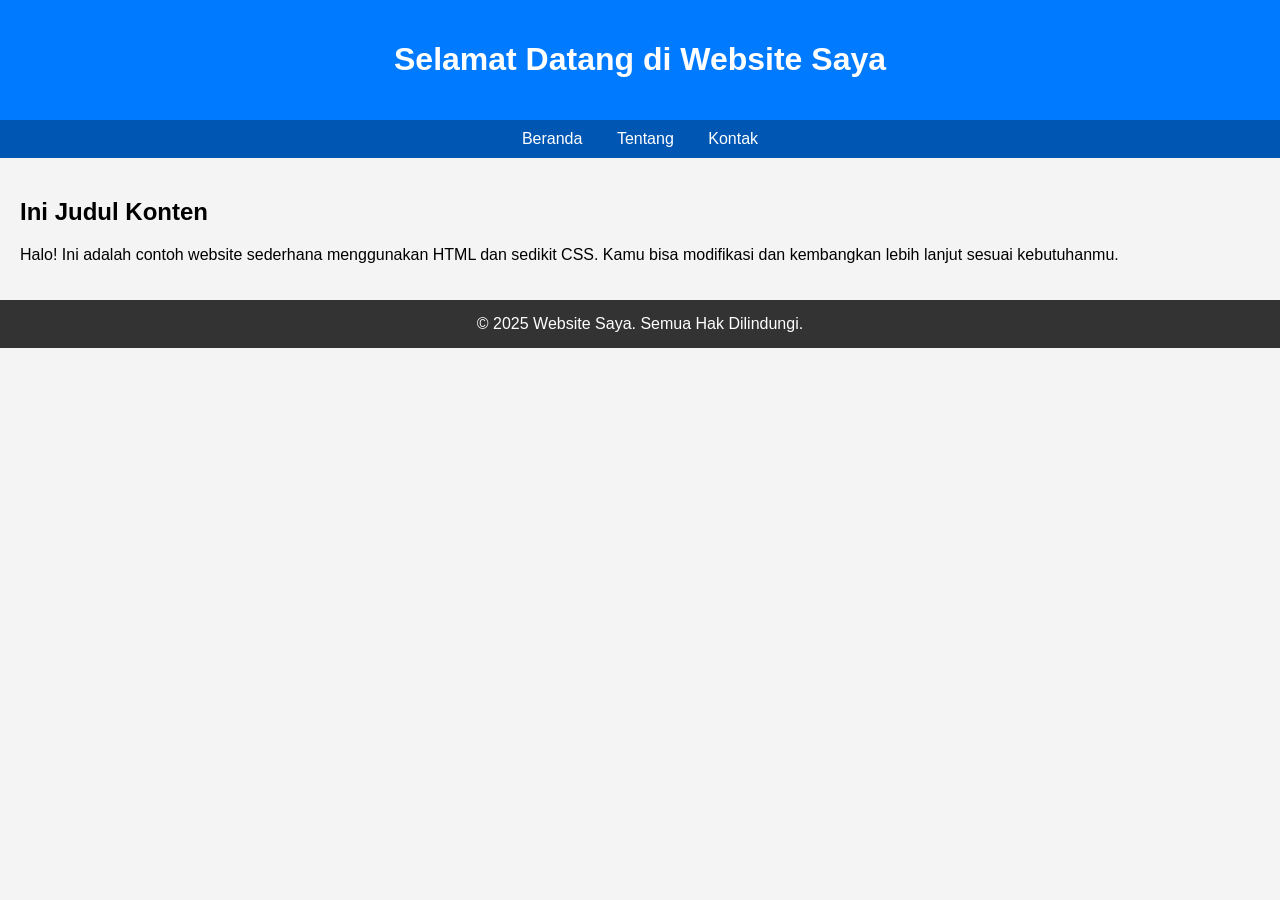
==== belajar/index.html @ f0da36de "Add files via upload" ====
<!DOCTYPE html>
<html lang="id">
<head>
  <meta charset="UTF-8" />
  <meta name="viewport" content="width=device-width, initial-scale=1.0" />
  <title>Website Sederhana</title>
  <style>
    body {
      font-family: Arial, sans-serif;
      margin: 0;
      padding: 0;
      background: #f4f4f4;
    }
    header {
      background: #007bff;
      color: #fff;
      padding: 20px;
      text-align: center;
    }
    nav {
      background: #0056b3;
      padding: 10px;
      text-align: center;
    }
    nav a {
      color: white;
      margin: 0 15px;
      text-decoration: none;
    }
    main {
      padding: 20px;
    }
    footer {
      background: #333;
      color: #fff;
      padding: 15px;
      text-align: center;
    }
  </style>
</head>
<body>

  <header>
    <h1>Selamat Datang di Website Saya</h1>
  </header>

  <nav>
    <a href="#">Beranda</a>
    <a href="#">Tentang</a>
    <a href="#">Kontak</a>
  </nav>

  <main>
    <h2>Ini Judul Konten</h2>
    <p>Halo! Ini adalah contoh website sederhana menggunakan HTML dan sedikit CSS. Kamu bisa modifikasi dan kembangkan lebih lanjut sesuai kebutuhanmu.</p>
  </main>

  <footer>
    &copy; 2025 Website Saya. Semua Hak Dilindungi.
  </footer>

</body>
</html>
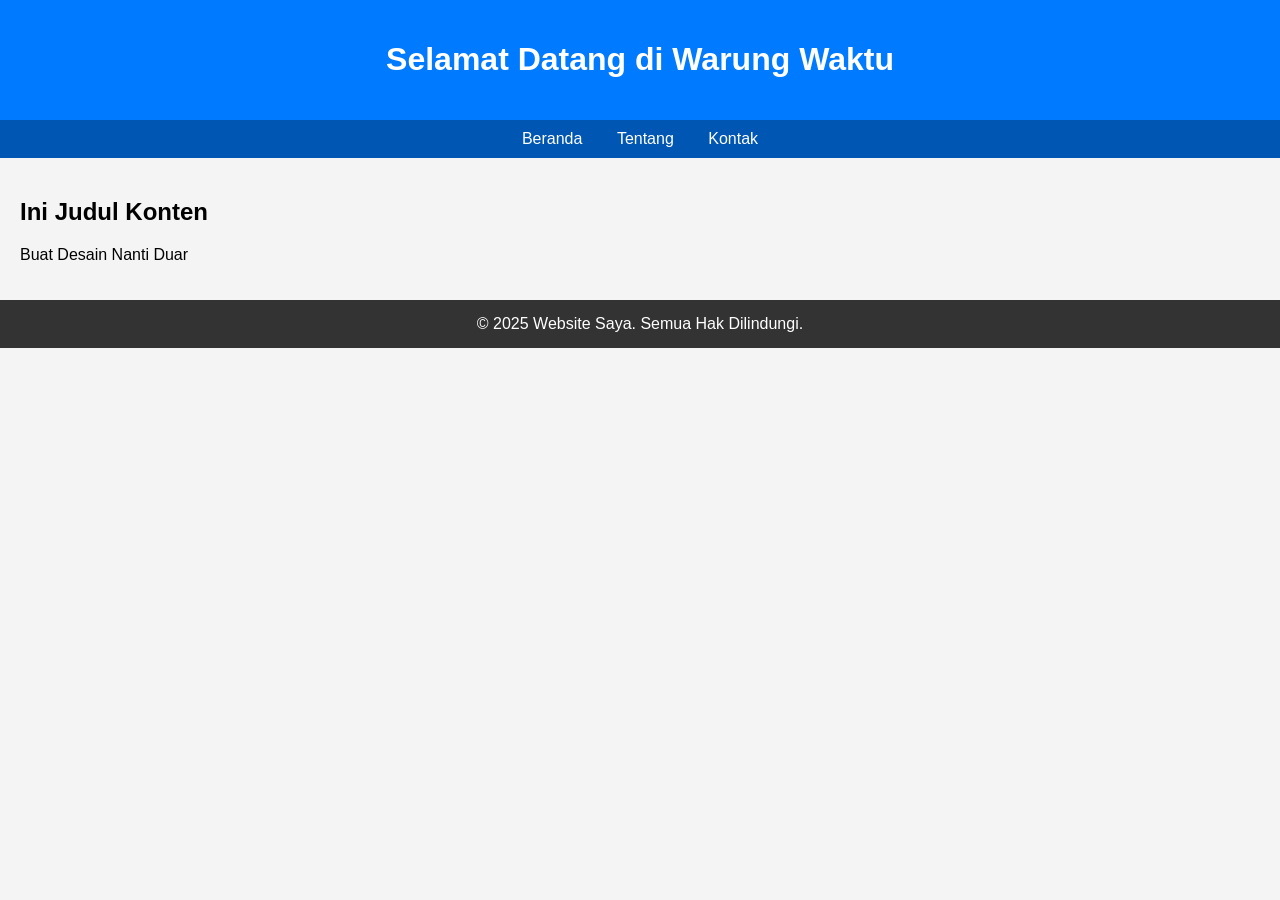
==== commit 6b7f8d50: "Update index.html" ====
--- a/belajar/index.html
+++ b/belajar/index.html
@@ -41,7 +41,7 @@
 <body>
 
   <header>
-    <h1>Selamat Datang di Website Saya</h1>
+    <h1>Selamat Datang di Warung Waktu</h1>
   </header>
 
   <nav>
@@ -52,7 +52,7 @@
 
   <main>
     <h2>Ini Judul Konten</h2>
-    <p>Halo! Ini adalah contoh website sederhana menggunakan HTML dan sedikit CSS. Kamu bisa modifikasi dan kembangkan lebih lanjut sesuai kebutuhanmu.</p>
+    <p> Buat Desain Nanti Duar</p>
   </main>
 
   <footer>
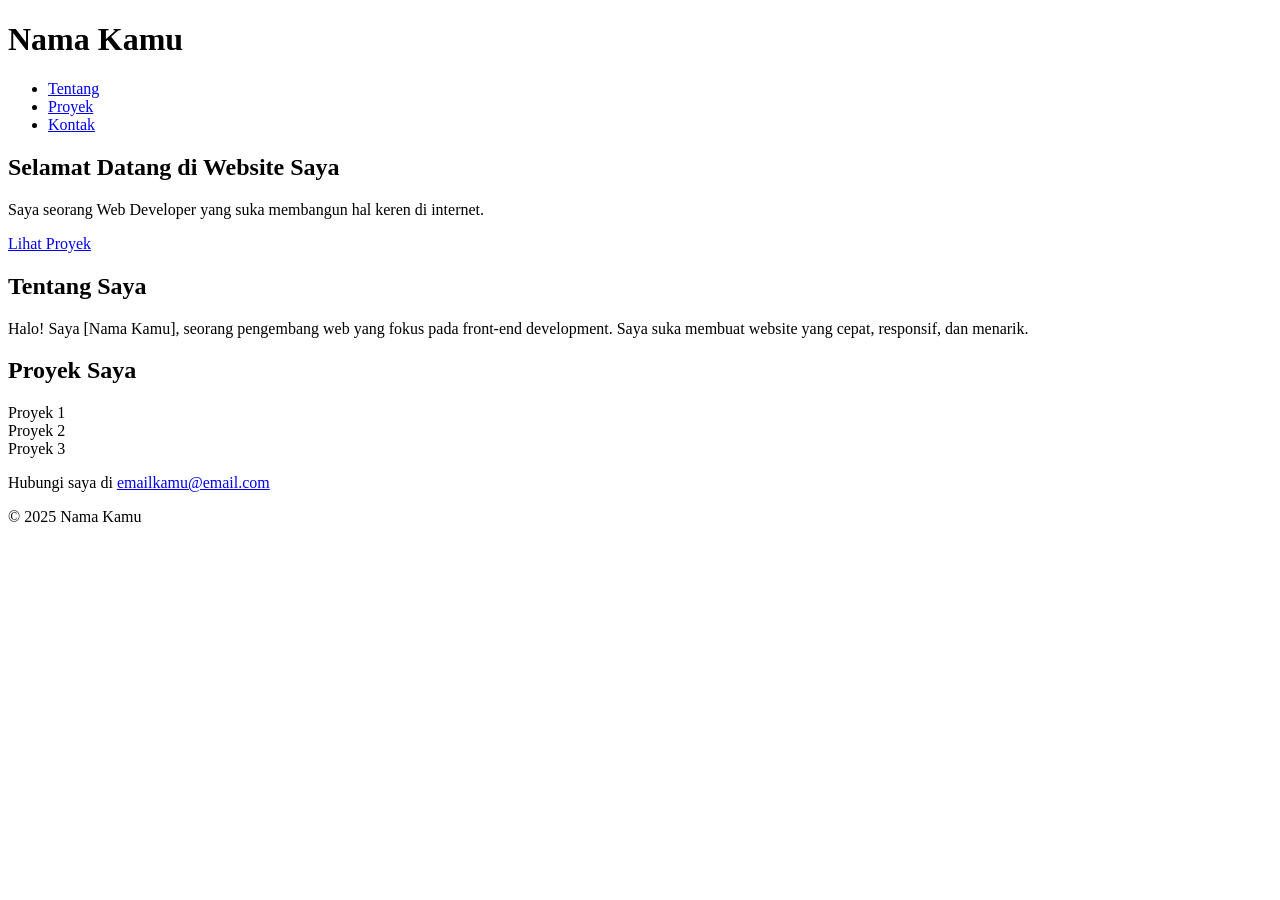
==== commit ee31b5d6: "Update index.html" ====
--- a/belajar/index.html
+++ b/belajar/index.html
@@ -1,63 +1,58 @@
 <!DOCTYPE html>
 <html lang="id">
 <head>
-  <meta charset="UTF-8" />
-  <meta name="viewport" content="width=device-width, initial-scale=1.0" />
-  <title>Website Sederhana</title>
-  <style>
-    body {
-      font-family: Arial, sans-serif;
-      margin: 0;
-      padding: 0;
-      background: #f4f4f4;
-    }
-    header {
-      background: #007bff;
-      color: #fff;
-      padding: 20px;
-      text-align: center;
-    }
-    nav {
-      background: #0056b3;
-      padding: 10px;
-      text-align: center;
-    }
-    nav a {
-      color: white;
-      margin: 0 15px;
-      text-decoration: none;
-    }
-    main {
-      padding: 20px;
-    }
-    footer {
-      background: #333;
-      color: #fff;
-      padding: 15px;
-      text-align: center;
-    }
-  </style>
+    <meta charset="UTF-8">
+    <meta name="viewport" content="width=device-width, initial-scale=1.0">
+    <title>Website Pribadi</title>
+    <link rel="stylesheet" href="style.css">
 </head>
 <body>
 
-  <header>
-    <h1>Selamat Datang di Warung Waktu</h1>
-  </header>
+    <header>
+        <div class="container">
+            <h1>Nama Kamu</h1>
+            <nav>
+                <ul>
+                    <li><a href="#about">Tentang</a></li>
+                    <li><a href="#projects">Proyek</a></li>
+                    <li><a href="#contact">Kontak</a></li>
+                </ul>
+            </nav>
+        </div>
+    </header>
 
-  <nav>
-    <a href="#">Beranda</a>
-    <a href="#">Tentang</a>
-    <a href="#">Kontak</a>
-  </nav>
+    <section class="hero">
+        <div class="container">
+            <h2>Selamat Datang di Website Saya</h2>
+            <p>Saya seorang Web Developer yang suka membangun hal keren di internet.</p>
+            <a href="#projects" class="btn">Lihat Proyek</a>
+        </div>
+    </section>
 
-  <main>
-    <h2>Ini Judul Konten</h2>
-    <p> Buat Desain Nanti Duar</p>
-  </main>
+    <section id="about" class="about">
+        <div class="container">
+            <h2>Tentang Saya</h2>
+            <p>Halo! Saya [Nama Kamu], seorang pengembang web yang fokus pada front-end development. Saya suka membuat website yang cepat, responsif, dan menarik.</p>
+        </div>
+    </section>
 
-  <footer>
-    &copy; 2025 Website Saya. Semua Hak Dilindungi.
-  </footer>
+    <section id="projects" class="projects">
+        <div class="container">
+            <h2>Proyek Saya</h2>
+            <div class="project-grid">
+                <div class="project-card">Proyek 1</div>
+                <div class="project-card">Proyek 2</div>
+                <div class="project-card">Proyek 3</div>
+            </div>
+        </div>
+    </section>
+
+    <footer id="contact">
+        <div class="container">
+            <p>Hubungi saya di <a href="mailto:emailkamu@email.com">emailkamu@email.com</a></p>
+            <p>&copy; 2025 Nama Kamu</p>
+        </div>
+    </footer>
 
 </body>
 </html>
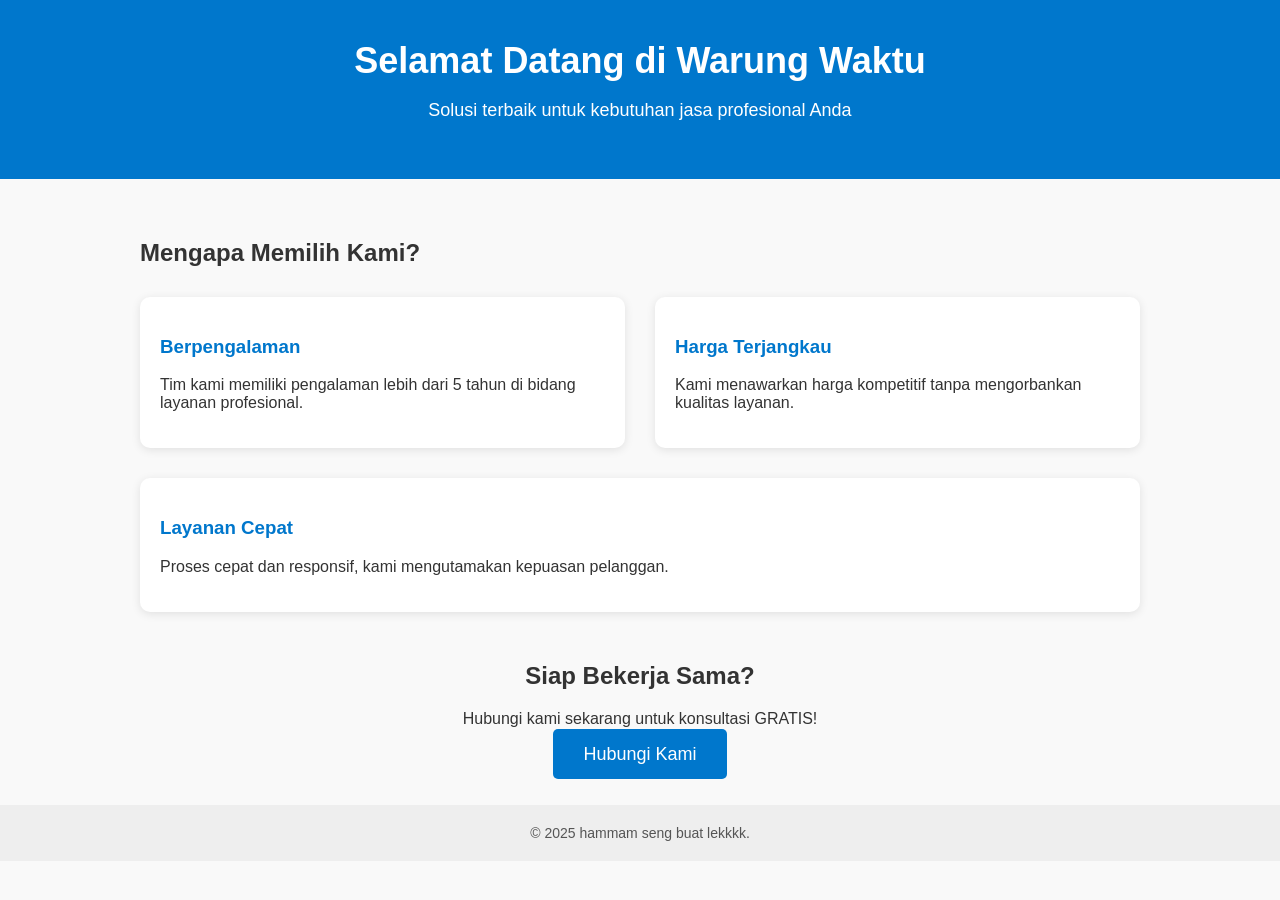
==== commit f28001de: "ngubah codingan sedikit (piboong)" ====
--- a/belajar/index.html
+++ b/belajar/index.html
@@ -3,55 +3,112 @@
 <head>
     <meta charset="UTF-8">
     <meta name="viewport" content="width=device-width, initial-scale=1.0">
-    <title>Website Pribadi</title>
-    <link rel="stylesheet" href="style.css">
+    <title>Jasa Profesional Anda</title>
+    <style>
+        body {
+            margin: 0;
+            font-family: 'Segoe UI', Tahoma, Geneva, Verdana, sans-serif;
+            background-color: #f9f9f9;
+            color: #333;
+        }
+        header {
+            background-color: #0077cc;
+            color: white;
+            padding: 40px 20px;
+            text-align: center;
+        }
+        header h1 {
+            margin: 0;
+            font-size: 36px;
+        }
+        header p {
+            font-size: 18px;
+        }
+        .container {
+            padding: 40px 20px;
+            max-width: 1000px;
+            margin: auto;
+        }
+        .features {
+            display: flex;
+            flex-wrap: wrap;
+            gap: 30px;
+            margin-top: 30px;
+        }
+        .feature-box {
+            background-color: white;
+            padding: 20px;
+            border-radius: 10px;
+            flex: 1 1 300px;
+            box-shadow: 0 2px 10px rgba(0,0,0,0.1);
+            transition: transform 0.2s ease;
+        }
+        .feature-box:hover {
+            transform: translateY(-5px);
+        }
+        .feature-box h3 {
+            color: #0077cc;
+        }
+        .cta {
+            text-align: center;
+            margin-top: 50px;
+        }
+        .cta a {
+            background-color: #0077cc;
+            color: white;
+            text-decoration: none;
+            padding: 15px 30px;
+            border-radius: 5px;
+            font-size: 18px;
+            transition: background 0.3s;
+        }
+        .cta a:hover {
+            background-color: #005fa3;
+        }
+        footer {
+            text-align: center;
+            padding: 20px;
+            background-color: #eee;
+            font-size: 14px;
+            color: #555;
+        }
+    </style>
 </head>
 <body>
 
     <header>
-        <div class="container">
-            <h1>Nama Kamu</h1>
-            <nav>
-                <ul>
-                    <li><a href="#about">Tentang</a></li>
-                    <li><a href="#projects">Proyek</a></li>
-                    <li><a href="#contact">Kontak</a></li>
-                </ul>
-            </nav>
-        </div>
+        <h1>Selamat Datang di Warung Waktu </h1>
+        <p>Solusi terbaik untuk kebutuhan jasa profesional Anda</p>
     </header>
 
-    <section class="hero">
-        <div class="container">
-            <h2>Selamat Datang di Website Saya</h2>
-            <p>Saya seorang Web Developer yang suka membangun hal keren di internet.</p>
-            <a href="#projects" class="btn">Lihat Proyek</a>
+    <div class="container">
+        <section>
+            <h2>Mengapa Memilih Kami?</h2>
+            <div class="features">
+                <div class="feature-box">
+                    <h3>Berpengalaman</h3>
+                    <p>Tim kami memiliki pengalaman lebih dari 5 tahun di bidang layanan profesional.</p>
+                </div>
+                <div class="feature-box">
+                    <h3>Harga Terjangkau</h3>
+                    <p>Kami menawarkan harga kompetitif tanpa mengorbankan kualitas layanan.</p>
+                </div>
+                <div class="feature-box">
+                    <h3>Layanan Cepat</h3>
+                    <p>Proses cepat dan responsif, kami mengutamakan kepuasan pelanggan.</p>
+                </div>
+            </div>
+        </section>
+
+        <div class="cta">
+            <h2>Siap Bekerja Sama?</h2>
+            <p>Hubungi kami sekarang untuk konsultasi GRATIS!</p>
+            <a href="#kontak">Hubungi Kami</a>
         </div>
-    </section>
+    </div>
 
-    <section id="about" class="about">
-        <div class="container">
-            <h2>Tentang Saya</h2>
-            <p>Halo! Saya [Nama Kamu], seorang pengembang web yang fokus pada front-end development. Saya suka membuat website yang cepat, responsif, dan menarik.</p>
-        </div>
-    </section>
-
-    <section id="projects" class="projects">
-        <div class="container">
-            <h2>Proyek Saya</h2>
-            <div class="project-grid">
-                <div class="project-card">Proyek 1</div>
-                <div class="project-card">Proyek 2</div>
-                <div class="project-card">Proyek 3</div>
-            </div>
-        </div>
-    </section>
-
-    <footer id="contact">
-        <div class="container">
-            <p>Hubungi saya di <a href="mailto:emailkamu@email.com">emailkamu@email.com</a></p>
-            <p>&copy; 2025 Nama Kamu</p>
-        </div>
+    <footer>
+        &copy; 2025 hammam seng buat lekkkk.
     </footer>
 
 </body>
